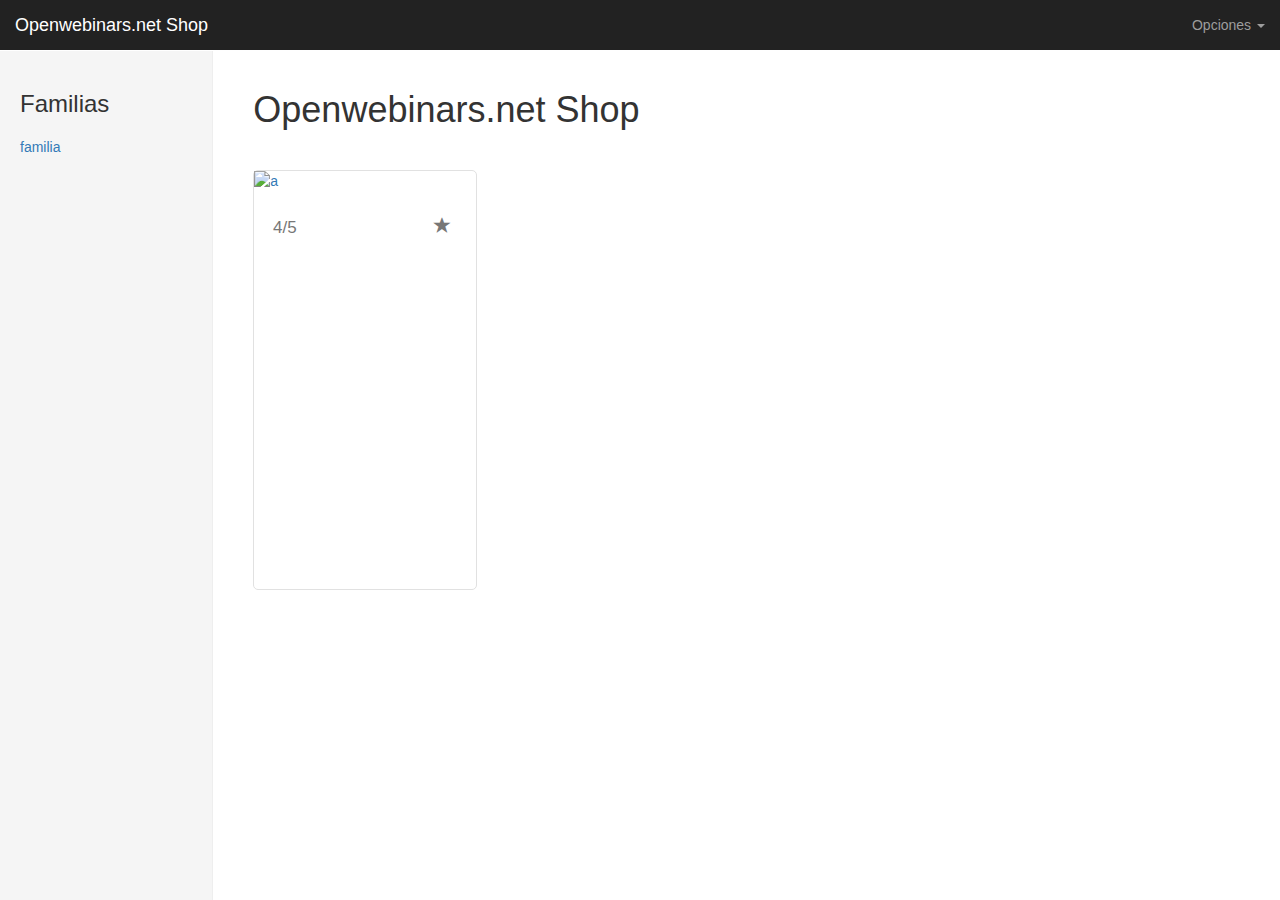
==== dam.thymeleaf.repository/src/main/resources/templates/index.html @ c6bb0b9d "Proyecto adaptado a la nueva base de datos" ====
<!DOCTYPE html>
<html lang="es" xmlns:th="http://www.thymeleaf.org">
<head>
<meta charset="utf-8">
<meta http-equiv="X-UA-Compatible" content="IE=edge">
<meta name="viewport" content="width=device-width, initial-scale=1">
<!-- The above 3 meta tags *must* come first in the head; any other head content must come *after* these tags -->
<title></title>

<!-- Bootstrap -->
<link
	href="https://maxcdn.bootstrapcdn.com/bootstrap/3.3.7/css/bootstrap.min.css"
	rel="stylesheet">
<link href="../static/css/style.css" th:href="@{/css/style.css}"
	rel="stylesheet" />

<!-- HTML5 shim and Respond.js for IE8 support of HTML5 elements and media queries -->
<!-- WARNING: Respond.js doesn't work if you view the page via file:// -->
<!--[if lt IE 9]>
      <script src="https://oss.maxcdn.com/html5shiv/3.7.3/html5shiv.min.js"></script>
      <script src="https://oss.maxcdn.com/respond/1.4.2/respond.min.js"></script>
    <![endif]-->
</head>
<body>

	<nav class="navbar navbar-inverse navbar-fixed-top">
		<div class="container-fluid">
			<div class="navbar-header">
				<button type="button" class="navbar-toggle collapsed"
					data-toggle="collapse" data-target="#navbar" aria-expanded="false"
					aria-controls="navbar">
					<span class="sr-only">Toggle navigation</span> <span
						class="icon-bar"></span> <span class="icon-bar"></span> <span
						class="icon-bar"></span>
				</button>
				<a class="navbar-brand" href="/">Openwebinars.net Shop</a>
			</div>
			<div id="navbar" class="navbar-collapse collapse">
				<ul class="nav navbar-nav navbar-right">
					<li class="dropdown"><a href="#" class="dropdown-toggle"
						data-toggle="dropdown" role="button" aria-haspopup="true"
						aria-expanded="false">Opciones <span class="caret"></span></a>
						<ul class="dropdown-menu">
							<li><a href="admin/list-familia.html"
								th:href="@{/admin/familia/}">Gestión de familias</a></li>
							<li><a href="admin/list-especie.html"
								th:href="@{/admin/especie/}">Gestión de especies</a></li>
						</ul></li>
				</ul>				
			</div>
		</div>
	</nav>

	<div class="container-fluid">
		<div class="row">
			<div class="col-sm-3 col-md-2 sidebar">
				<h3>Familias</h3>
				<ul class="nav nav-sidebar">
					<li th:each="familia : ${familias}">
					<a href="#"
						th:href="@{/(idFamilia=${familia.id})}"
						th:text="${familia.nombre}">familia</a></li>
				</ul>
			</div>

			<div class="col-sm-9 col-sm-offset-3 col-md-10 col-md-offset-2 main">
				<h1>Openwebinars.net Shop</h1>
				<div class="row">
					<div class="col-sm-3" th:each="especie : ${especies}">						
						<a href="#" th:href="@{/especie/{id}(id=${especie.id})}">
							<div class="col-item">
								<div class="photo">
									<img src="http://placehold.it/350x260"
										th:src="${#strings.isEmpty(especie.imagen)} ? 'http://placehold.it/350x260' : ${especie.imagen}"
										class="img-responsive" alt="a" />
								</div>
								<div class="info">
									<div class="row">
											<div class="rating col-md-4">
												<p>
													<span
														th:text="${#numbers.formatDecimal(especie.getPuntuacionMedia(),1,1)}">4</span>/5
												</p>
											</div>
											<div class="rating col-md-8">
												<span class="glyphicon glyphicon-star"></span>
											</div>
										</div>
									</div>
								</div>
							</div>
						</a>
					</div>
				</div>

			</div>
		</div>

	</div>


	<!-- jQuery (necessary for Bootstrap's JavaScript plugins) -->
	<script src="https://code.jquery.com/jquery-3.3.1.min.js"></script>
	<!-- Include all compiled plugins (below), or include individual files as needed -->
	<script
		src="https://maxcdn.bootstrapcdn.com/bootstrap/3.3.7/js/bootstrap.min.js"></script>
</body>
</html>
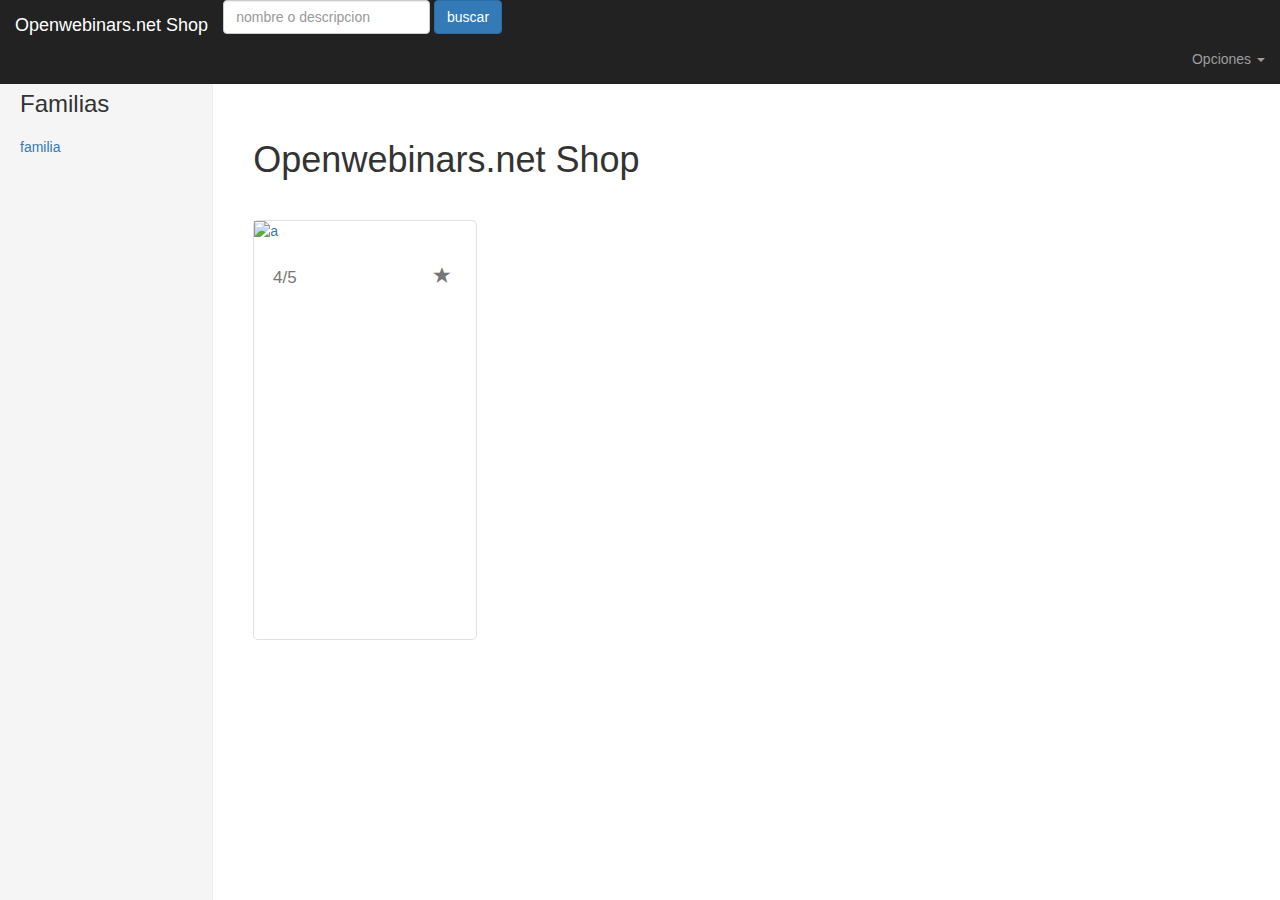
==== commit d551c46b: "Buscador funcional (diferencia entre mayusculas y minusculas)" ====
--- a/dam.thymeleaf.repository/src/main/resources/templates/index.html
+++ b/dam.thymeleaf.repository/src/main/resources/templates/index.html
@@ -35,6 +35,14 @@
 				</button>
 				<a class="navbar-brand" href="/">Openwebinars.net Shop</a>
 			</div>
+			<div>
+				<form class="form-inline" th:acction="@{/}">
+				<div class="form-group mx-sm-3 mb-2">
+				<input type="text" name="palabraClave" class="form-control" id="palabraClave" th:value="${palabraClave}" placeholder="nombre o descripcion" required>
+				</div>
+				<input type="submit" class="btn btn-primary mb-2" value="buscar">
+				</form>
+			</div>
 			<div id="navbar" class="navbar-collapse collapse">
 				<ul class="nav navbar-nav navbar-right">
 					<li class="dropdown"><a href="#" class="dropdown-toggle"
@@ -46,7 +54,7 @@
 							<li><a href="admin/list-especie.html"
 								th:href="@{/admin/especie/}">Gestión de especies</a></li>
 						</ul></li>
-				</ul>				
+				</ul>
 			</div>
 		</div>
 	</nav>
@@ -56,8 +64,7 @@
 			<div class="col-sm-3 col-md-2 sidebar">
 				<h3>Familias</h3>
 				<ul class="nav nav-sidebar">
-					<li th:each="familia : ${familias}">
-					<a href="#"
+					<li th:each="familia : ${familias}"><a href="#"
 						th:href="@{/(idFamilia=${familia.id})}"
 						th:text="${familia.nombre}">familia</a></li>
 				</ul>
@@ -66,7 +73,7 @@
 			<div class="col-sm-9 col-sm-offset-3 col-md-10 col-md-offset-2 main">
 				<h1>Openwebinars.net Shop</h1>
 				<div class="row">
-					<div class="col-sm-3" th:each="especie : ${especies}">						
+					<div class="col-sm-3" th:each="especie : ${especies}">
 						<a href="#" th:href="@{/especie/{id}(id=${especie.id})}">
 							<div class="col-item">
 								<div class="photo">
@@ -76,25 +83,25 @@
 								</div>
 								<div class="info">
 									<div class="row">
-											<div class="rating col-md-4">
-												<p>
-													<span
-														th:text="${#numbers.formatDecimal(especie.getPuntuacionMedia(),1,1)}">4</span>/5
-												</p>
-											</div>
-											<div class="rating col-md-8">
-												<span class="glyphicon glyphicon-star"></span>
-											</div>
+										<div class="rating col-md-4">
+											<p>
+												<span
+													th:text="${#numbers.formatDecimal(especie.getPuntuacionMedia(),1,1)}">4</span>/5
+											</p>
+										</div>
+										<div class="rating col-md-8">
+											<span class="glyphicon glyphicon-star"></span>
 										</div>
 									</div>
 								</div>
 							</div>
-						</a>
 					</div>
+					</a>
 				</div>
+			</div>
 
-			</div>
 		</div>
+	</div>
 
 	</div>
 
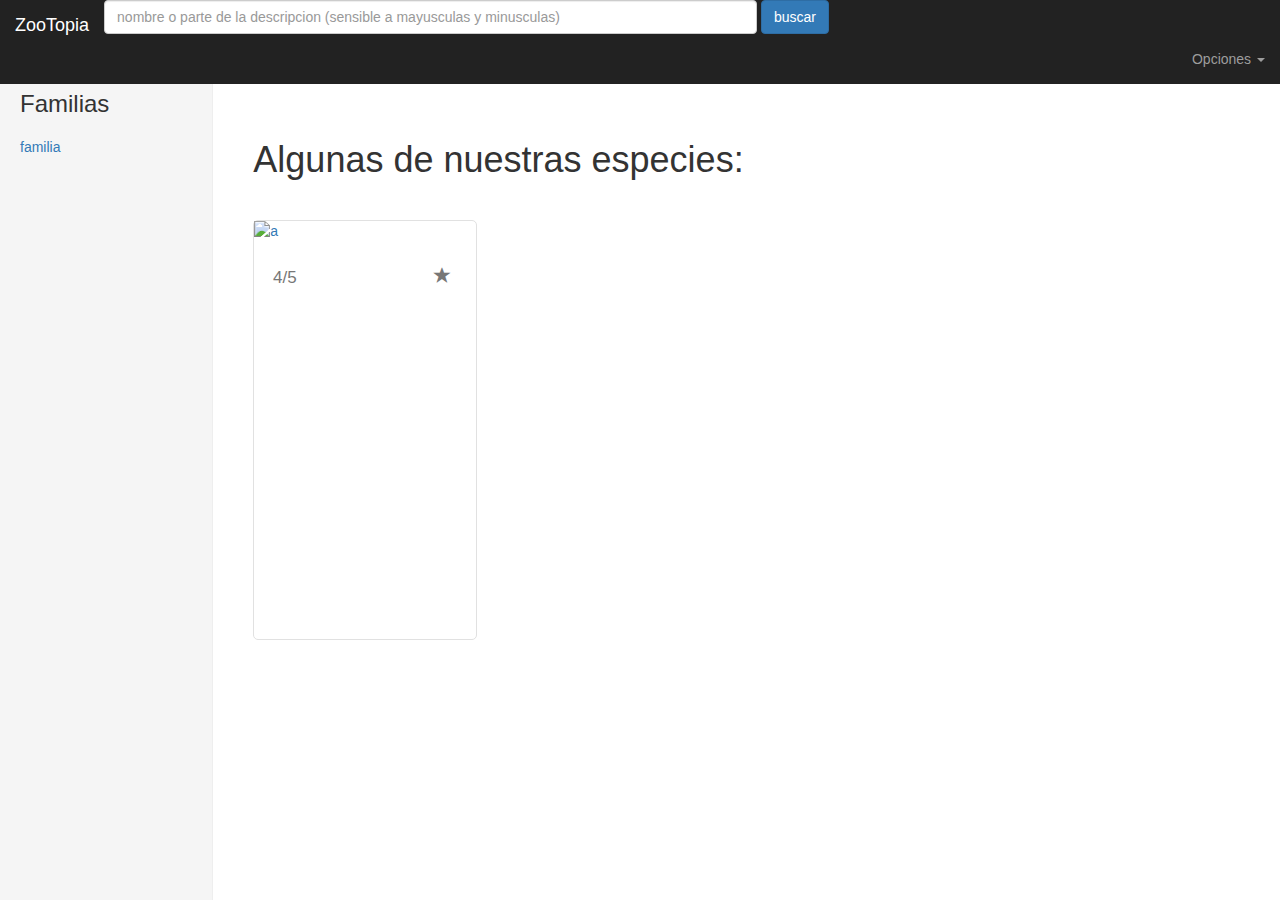
==== commit 46f98661: "Commit final del proyecto" ====
--- a/dam.thymeleaf.repository/src/main/resources/templates/index.html
+++ b/dam.thymeleaf.repository/src/main/resources/templates/index.html
@@ -5,7 +5,7 @@
 <meta http-equiv="X-UA-Compatible" content="IE=edge">
 <meta name="viewport" content="width=device-width, initial-scale=1">
 <!-- The above 3 meta tags *must* come first in the head; any other head content must come *after* these tags -->
-<title></title>
+<title>ZooTopia</title>
 
 <!-- Bootstrap -->
 <link
@@ -33,12 +33,12 @@
 						class="icon-bar"></span> <span class="icon-bar"></span> <span
 						class="icon-bar"></span>
 				</button>
-				<a class="navbar-brand" href="/">Openwebinars.net Shop</a>
+				<a class="navbar-brand" href="/">ZooTopia</a>
 			</div>
 			<div>
 				<form class="form-inline" th:acction="@{/}">
 				<div class="form-group mx-sm-3 mb-2">
-				<input type="text" name="palabraClave" class="form-control" id="palabraClave" th:value="${palabraClave}" placeholder="nombre o descripcion" required>
+				<input type="text" name="palabraClave" class="form-control" id="palabraClave" th:value="${palabraClave}" placeholder="nombre o parte de la descripcion (sensible a mayusculas y minusculas)" required size="75">
 				</div>
 				<input type="submit" class="btn btn-primary mb-2" value="buscar">
 				</form>
@@ -71,7 +71,7 @@
 			</div>
 
 			<div class="col-sm-9 col-sm-offset-3 col-md-10 col-md-offset-2 main">
-				<h1>Openwebinars.net Shop</h1>
+				<h1>Algunas de nuestras especies: </h1>
 				<div class="row">
 					<div class="col-sm-3" th:each="especie : ${especies}">
 						<a href="#" th:href="@{/especie/{id}(id=${especie.id})}">
